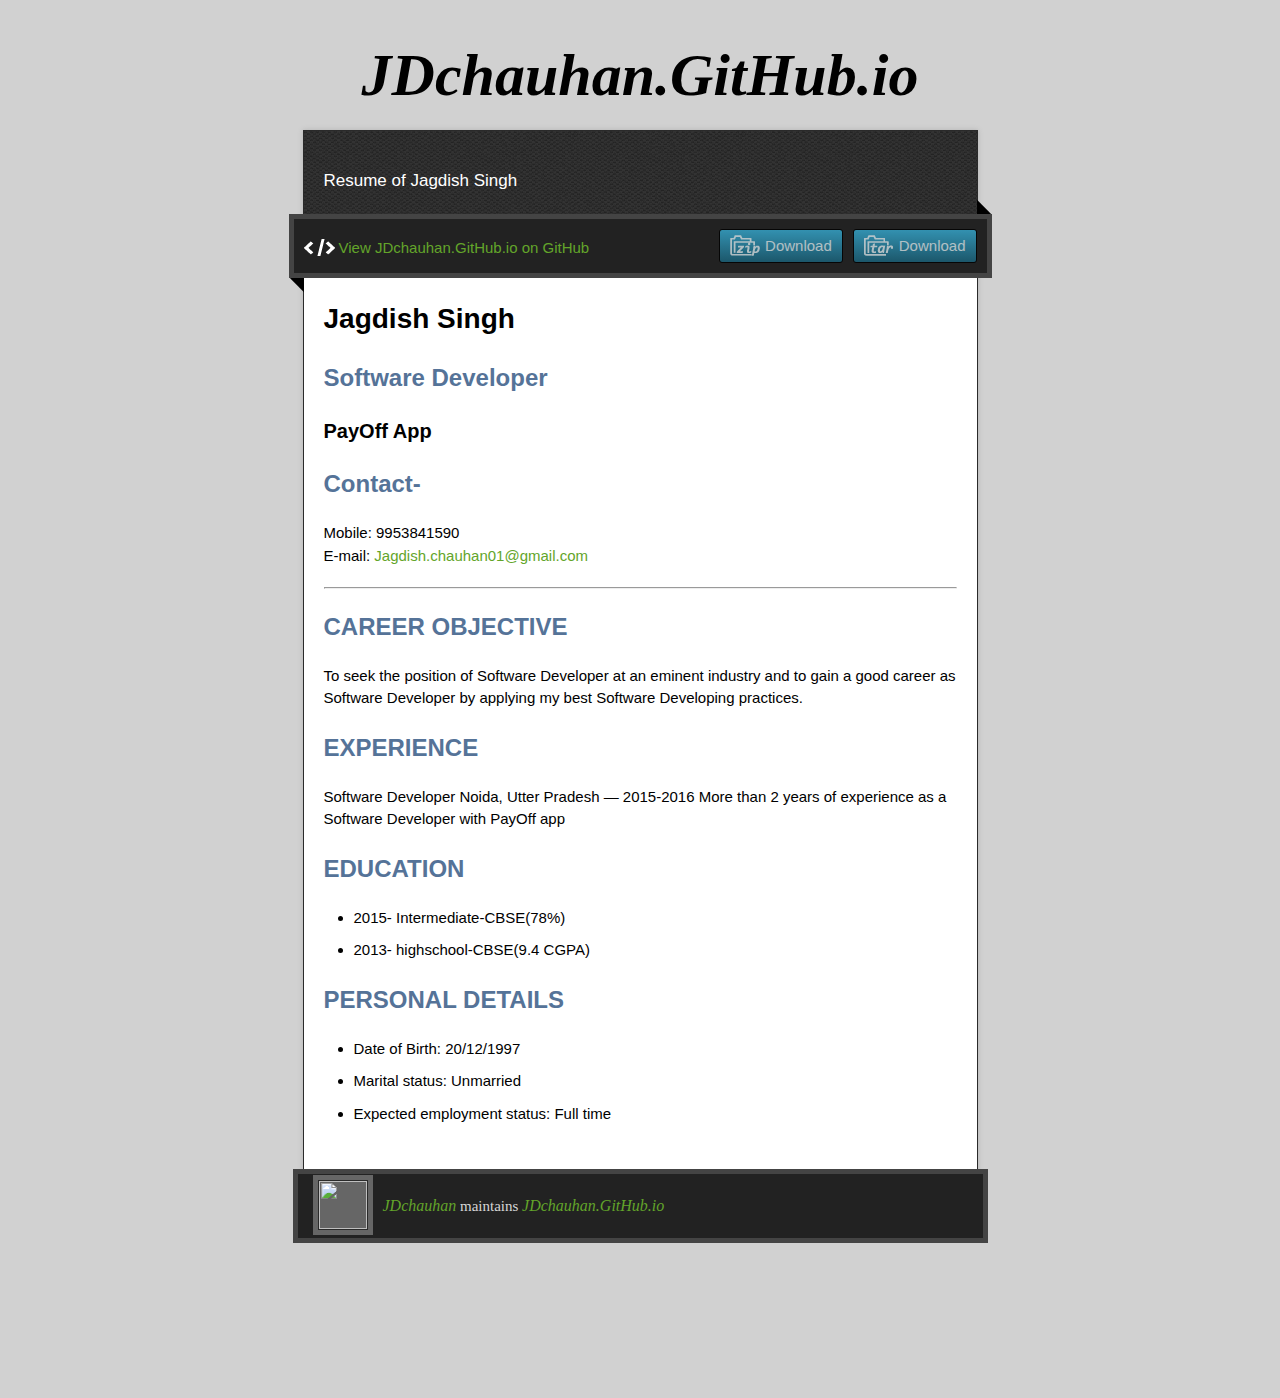
==== Resume.html @ 476f1377 "resume and profile" ====
<!doctype html>
<html>
<head>
  <meta charset="utf-8">
  <meta http-equiv="X-UA-Compatible" content="IE=edge,chrome=1">

  <link rel="stylesheet" href="stylesheets/stylesheet.css" media="screen">
  <link rel="stylesheet" href="stylesheets/github-dark.css">
  <script type="text/javascript" src="https://ajax.googleapis.com/ajax/libs/jquery/1.7.1/jquery.min.js"></script>
  <script type="text/javascript" src="javascripts/script.js"></script>

  <title>JDchauhan.GitHub.io</title>
  <meta name="description" content="Resume of Jagdish Singh">

  <meta name="viewport" content="width=device-width,initial-scale=1">

</head>

<body>

  <div class="wrapper">
    <header>
      <h1 class="title">JDchauhan.GitHub.io</h1>
    </header>
    <div id="container">
      <p class="tagline">Resume of Jagdish Singh</p>
      <div id="main" role="main">
        <div class="download-bar">
        <div class="inner">
          <a href="https://github.com/JDchauhan/JDchauhan.GitHub.io/tarball/master" class="download-button tar"><span>Download</span></a>
          <a href="https://github.com/JDchauhan/JDchauhan.GitHub.io/zipball/master" class="download-button zip"><span>Download</span></a>
          <a href="https://github.com/JDchauhan/JDchauhan.GitHub.io" class="code">View JDchauhan.GitHub.io on GitHub</a>
        </div>
        <span class="blc"></span><span class="trc"></span>
        </div>
        <article class="markdown-body">
          <h1>
<a id="jagdish-singh" class="anchor" href="#jagdish-singh" aria-hidden="true"><span aria-hidden="true" class="octicon octicon-link"></span></a>Jagdish Singh</h1>

<h2>
<a id="software-developer" class="anchor" href="#software-developer" aria-hidden="true"><span aria-hidden="true" class="octicon octicon-link"></span></a>Software Developer</h2>

<h3>
<a id="payoff-app" class="anchor" href="#payoff-app" aria-hidden="true"><span aria-hidden="true" class="octicon octicon-link"></span></a>PayOff App</h3>

<h2>
<a id="contact-" class="anchor" href="#contact-" aria-hidden="true"><span aria-hidden="true" class="octicon octicon-link"></span></a>Contact-</h2>

<p>Mobile: 9953841590<br/>
E-mail: <a href="mailto:Jagdish.chauhan01@gmail.com">Jagdish.chauhan01@gmail.com</a></p>

<hr>

<h2>
<a id="career-objective" class="anchor" href="#career-objective" aria-hidden="true"><span aria-hidden="true" class="octicon octicon-link"></span></a>CAREER OBJECTIVE</h2>

<p>To seek the position of Software Developer at an eminent industry and to gain a good career as Software Developer by applying my best Software Developing practices.</p>

<h2>
<a id="experience" class="anchor" href="#experience" aria-hidden="true"><span aria-hidden="true" class="octicon octicon-link"></span></a>EXPERIENCE</h2>

<p>Software Developer
Noida, Utter Pradesh — 2015-2016
More than 2 years of experience as a Software Developer with PayOff app</p>

<h2>
<a id="education" class="anchor" href="#education" aria-hidden="true"><span aria-hidden="true" class="octicon octicon-link"></span></a>EDUCATION</h2>

<ul>
<li>2015- Intermediate-CBSE(78%)</li>
<li>2013- highschool-CBSE(9.4 CGPA)</li>
</ul>

<h2>
<a id="personal-details" class="anchor" href="#personal-details" aria-hidden="true"><span aria-hidden="true" class="octicon octicon-link"></span></a>PERSONAL DETAILS</h2>
<ul>
 	<li>Date of Birth: 20/12/1997</li>
 	<li>Marital status: Unmarried</li>
 	<li>Expected employment status: Full time</li>
</ul>
        </article>
      </div>
    </div>
    <footer>
      <div class="owner">
      <p><a href="https://github.com/JDchauhan" class="avatar"><img src="https://avatars0.githubusercontent.com/u/22558331?v=3&amp;s=60" width="48" height="48"></a> <a href="https://github.com/JDchauhan">JDchauhan</a> maintains <a href="https://github.com/JDchauhan/JDchauhan.GitHub.io">JDchauhan.GitHub.io</a></p>


      </div>
      	    </footer>
  </div>
  <div class="current-section">
    <a href="#top">Scroll to top</a>
    <a href="https://github.com/JDchauhan/JDchauhan.GitHub.io/tarball/master" class="tar">tar</a><a href="https://github.com/JDchauhan/JDchauhan.GitHub.io/zipball/master" class="zip">zip</a><a href="" class="code">source code</a>
    <p class="name"></p>
  </div>

  
</body>
</html>
---- stylesheets/stylesheet.css ----
/**
 * 1. Set default font family to sans-serif.
 * 2. Prevent iOS text size adjust after orientation change, without disabling
 *    user zoom.
 */

html {
  font-family: sans-serif; /* 1 */
  -ms-text-size-adjust: 100%; /* 2 */
  -webkit-text-size-adjust: 100%; /* 2 */
}

/**
 * Remove default margin.
 */

body {
  margin: 0;
}

/* HTML5 display definitions
   ========================================================================== */

/**
 * Correct `block` display not defined for any HTML5 element in IE 8/9.
 * Correct `block` display not defined for `details` or `summary` in IE 10/11 and Firefox.
 * Correct `block` display not defined for `main` in IE 11.
 */

article,
aside,
details,
figcaption,
figure,
footer,
header,
hgroup,
main,
nav,
section,
summary {
  display: block;
}

/**
 * 1. Correct `inline-block` display not defined in IE 8/9.
 * 2. Normalize vertical alignment of `progress` in Chrome, Firefox, and Opera.
 */

audio,
canvas,
progress,
video {
  display: inline-block; /* 1 */
  vertical-align: baseline; /* 2 */
}

/**
 * Prevent modern browsers from displaying `audio` without controls.
 * Remove excess height in iOS 5 devices.
 */

audio:not([controls]) {
  display: none;
  height: 0;
}

/**
 * Address `[hidden]` styling not present in IE 8/9/10.
 * Hide the `template` element in IE 8/9/11, Safari, and Firefox < 22.
 */

[hidden],
template {
  display: none;
}

/* Links
   ========================================================================== */

/**
 * Remove the gray background color from active links in IE 10.
 */

a {
  background: transparent;
}

/**
 * Improve readability when focused and also mouse hovered in all browsers.
 */

a:active,
a:hover {
  outline: 0;
}

/* Text-level semantics
   ========================================================================== */

/**
 * Address styling not present in IE 8/9/10/11, Safari, and Chrome.
 */

abbr[title] {
  border-bottom: 1px dotted;
}

/**
 * Address style set to `bolder` in Firefox 4+, Safari, and Chrome.
 */

b,
strong {
  font-weight: bold;
}

/**
 * Address styling not present in Safari and Chrome.
 */

dfn {
  font-style: italic;
}

/**
 * Address variable `h1` font-size and margin within `section` and `article`
 * contexts in Firefox 4+, Safari, and Chrome.
 */

h1 {
  font-size: 2em;
  margin: 0.67em 0;
}

/**
 * Address styling not present in IE 8/9.
 */

mark {
  background: #ff0;
  color: #000;
}

/**
 * Address inconsistent and variable font size in all browsers.
 */

small {
  font-size: 80%;
}

/**
 * Prevent `sub` and `sup` affecting `line-height` in all browsers.
 */

sub,
sup {
  font-size: 75%;
  line-height: 0;
  position: relative;
  vertical-align: baseline;
}

sup {
  top: -0.5em;
}

sub {
  bottom: -0.25em;
}

/* Embedded content
   ========================================================================== */

/**
 * Remove border when inside `a` element in IE 8/9/10.
 */

img {
  border: 0;
}

/**
 * Correct overflow not hidden in IE 9/10/11.
 */

svg:not(:root) {
  overflow: hidden;
}

/* Grouping content
   ========================================================================== */

/**
 * Address margin not present in IE 8/9 and Safari.
 */

figure {
  margin: 1em 40px;
}

/**
 * Address differences between Firefox and other browsers.
 */

hr {
  -moz-box-sizing: content-box;
  box-sizing: content-box;
  height: 0;
}

/**
 * Contain overflow in all browsers.
 */

pre {
  overflow: auto;
}

/**
 * Address odd `em`-unit font size rendering in all browsers.
 */

code,
kbd,
pre,
samp {
  font-family: monospace, monospace;
  font-size: 1em;
}

/* Forms
   ========================================================================== */

/**
 * Known limitation: by default, Chrome and Safari on OS X allow very limited
 * styling of `select`, unless a `border` property is set.
 */

/**
 * 1. Correct color not being inherited.
 *    Known issue: affects color of disabled elements.
 * 2. Correct font properties not being inherited.
 * 3. Address margins set differently in Firefox 4+, Safari, and Chrome.
 */

button,
input,
optgroup,
select,
textarea {
  color: inherit; /* 1 */
  font: inherit; /* 2 */
  margin: 0; /* 3 */
}

/**
 * Address `overflow` set to `hidden` in IE 8/9/10/11.
 */

button {
  overflow: visible;
}

/**
 * Address inconsistent `text-transform` inheritance for `button` and `select`.
 * All other form control elements do not inherit `text-transform` values.
 * Correct `button` style inheritance in Firefox, IE 8/9/10/11, and Opera.
 * Correct `select` style inheritance in Firefox.
 */

button,
select {
  text-transform: none;
}

/**
 * 1. Avoid the WebKit bug in Android 4.0.* where (2) destroys native `audio`
 *    and `video` controls.
 * 2. Correct inability to style clickable `input` types in iOS.
 * 3. Improve usability and consistency of cursor style between image-type
 *    `input` and others.
 */

button,
html input[type="button"], /* 1 */
input[type="reset"],
input[type="submit"] {
  -webkit-appearance: button; /* 2 */
  cursor: pointer; /* 3 */
}

/**
 * Re-set default cursor for disabled elements.
 */

button[disabled],
html input[disabled] {
  cursor: default;
}

/**
 * Remove inner padding and border in Firefox 4+.
 */

button::-moz-focus-inner,
input::-moz-focus-inner {
  border: 0;
  padding: 0;
}

/**
 * Address Firefox 4+ setting `line-height` on `input` using `!important` in
 * the UA stylesheet.
 */

input {
  line-height: normal;
}

/**
 * It's recommended that you don't attempt to style these elements.
 * Firefox's implementation doesn't respect box-sizing, padding, or width.
 *
 * 1. Address box sizing set to `content-box` in IE 8/9/10.
 * 2. Remove excess padding in IE 8/9/10.
 */

input[type="checkbox"],
input[type="radio"] {
  box-sizing: border-box; /* 1 */
  padding: 0; /* 2 */
}

/**
 * Fix the cursor style for Chrome's increment/decrement buttons. For certain
 * `font-size` values of the `input`, it causes the cursor style of the
 * decrement button to change from `default` to `text`.
 */

input[type="number"]::-webkit-inner-spin-button,
input[type="number"]::-webkit-outer-spin-button {
  height: auto;
}

/**
 * 1. Address `appearance` set to `searchfield` in Safari and Chrome.
 * 2. Address `box-sizing` set to `border-box` in Safari and Chrome
 *    (include `-moz` to future-proof).
 */

input[type="search"] {
  -webkit-appearance: textfield; /* 1 */
  -moz-box-sizing: content-box;
  -webkit-box-sizing: content-box; /* 2 */
  box-sizing: content-box;
}

/**
 * Remove inner padding and search cancel button in Safari and Chrome on OS X.
 * Safari (but not Chrome) clips the cancel button when the search input has
 * padding (and `textfield` appearance).
 */

input[type="search"]::-webkit-search-cancel-button,
input[type="search"]::-webkit-search-decoration {
  -webkit-appearance: none;
}

/**
 * Define consistent border, margin, and padding.
 */

fieldset {
  border: 1px solid #c0c0c0;
  margin: 0 2px;
  padding: 0.35em 0.625em 0.75em;
}

/**
 * 1. Correct `color` not being inherited in IE 8/9/10/11.
 * 2. Remove padding so people aren't caught out if they zero out fieldsets.
 */

legend {
  border: 0; /* 1 */
  padding: 0; /* 2 */
}

/**
 * Remove default vertical scrollbar in IE 8/9/10/11.
 */

textarea {
  overflow: auto;
}

/**
 * Don't inherit the `font-weight` (applied by a rule above).
 * NOTE: the default cannot safely be changed in Chrome and Safari on OS X.
 */

optgroup {
  font-weight: bold;
}

/* Tables
   ========================================================================== */

/**
 * Remove most spacing between table cells.
 */

table {
  border-collapse: collapse;
  border-spacing: 0;
}

td,
th {
  padding: 0;
}


/* Style */

body {
  font-size: 15px;
  font-family: Arial, Arial, Helvetica, sans-serif;
  line-height: 1.5;
  background: #D1D1D1;
}

a {
  color: #63a52a;
  text-decoration: none;
  transition: opacity ease-in-out 0.3s;
  -webkit-transition: opacity ease-in-out 0.3s;  /* Safari <=6.1, Android <= 4.3 */
}

a:hover {
  text-decoration: underline;
  color: #90D355;
}

h1.title {
  margin: 30px 20px 10px;
  font-size: 60px;
  font-weight: bold;
  font-style: italic;
  font-family:Georgia, serif;
  text-align: center;
}

.wrapper {
  width: 675px;
  margin: 0 auto;
}

#container {
  border: 1px solid #2a2a2a;
  background: #ddd url(../images/pattern.png);
  box-shadow: 0 0 5px #b1b1b1;
}

p.tagline {
  padding: 20px 20px 0;
  color: #fff;
  font-size: 17px;
}

#main {
  margin-top: 20px;
  padding: 0 20px 90px;
  background-color: #fff;
}

.download-bar {
  background: #222;
  border: 5px solid #444;
  padding: 10px;
  margin: 0 -35px 20px;
  position: relative;
}

.download-bar .inner {
  overflow: hidden;
}

.download-bar .watch-fork iframe {
  display: block;
  float: left;
  border-right: 1px solid #ddd;
  padding-right: 5px;
}
.download-bar .watch-fork iframe.last {
  border-right: 0 none;
  padding-right: 0;
  padding-left: 5px;
  border-left: 1px solid #fff;
}
.download-bar .watch-fork {
  overflow: hidden;
  float: right;
  background-color: #eee;
  padding: 5px;
  border-radius: 3px;
}

.download-bar .blc {
  border: 10px solid black;
  border-color: transparent transparent black;
  width: 0;
  height: 0;
  display: block;
  position: absolute;
  bottom: -15px;
  left: 0;
  transform: rotate(45deg);
  -ms-transform: rotate(45deg);  /* IE9 */
  -webkit-transform: rotate(45deg); /* 2014 current */
}

.download-bar .trc {
  border: 10px solid black;
  border-color:  black transparent transparent;
  width: 0;
  height: 0;
  display: block;
  position: absolute;
  top: -15px;
  right: 0;
  transform: rotate(45deg);
  -ms-transform: rotate(45deg);  /* IE9 */
  -webkit-transform: rotate(45deg); /* 2014 current */
}

.download-bar .avatar {
  border: 1px solid black;
  display: block;
  padding: 4px;
  float: left;
}

.download-bar .avatar img {
  display: block;
}

.download-bar a.code {
  background: transparent url(../images/code.png) no-repeat 0 2px;
  padding-left: 35px;
  margin-top: 8px;
  display: block;
  float: left;
  text-indent: 0;
  width: auto;
  height: auto;
  opacity: 1;
  filter:alpha(opacity=100);  /* IE 5-7 */
}

.current-section {
  position: fixed;
  top: 0;
  left: 50%;
  width: 693px;
  margin-left: -352px;
  background: #222;
  border: 5px solid #444;
  color: #fff;
  opacity: 0;
  visibility: hidden;
  transition: opacity ease-in-out 0.3s;
  -webkit-transition: opacity ease-in-out 0.3s;  /* Safari <=6.1, Android <= 4.3 */
}

.current-section p {
  padding: 5px 27px;
  font-size: 24px;
  font-weight: bold;
}

.current-section a {
  float: right;
  text-indent: -10000px;
  background: transparent url(../images/top.png) no-repeat 0 0;
  width: 20px;
  height: 20px;
  opacity: 0.8;
  margin-right: 12px;
  margin-top: 12px;
  opacity: 0.8;
  filter:alpha(opacity=80);  /* IE 5-7 */
  transition: opacity ease-in-out 0.3s;
  -webkit-transition: opacity ease-in-out 0.3s;  /* Safari <=6.1, Android <= 4.3 */
}

.current-section a:hover {
  opacity: 1;
  filter:alpha(opacity=100);  /* IE 5-7 */
}

.current-section a.zip {
  margin-right: 8px;
}

a.zip,
a.zip span {
  background: transparent url(../images/zip.png) no-repeat 0 0;
  width: 30px;
  height: 21px;
  display: inline-block;
  text-indent: -10000px;
  opacity: 0.8;
  filter:alpha(opacity=80);  /* IE 5-7 */
  transition: opacity ease-in-out 0.3s;
  -webkit-transition: opacity ease-in-out 0.3s;  /* Safari <=6.1, Android <= 4.3 */
}

a.tar,
a.tar span {
  background: transparent url(../images/tar.png) no-repeat 0 0;
  width: 30px;
  height: 21px;
  display: inline-block;
  text-indent: -10000px;
  opacity: 0.8;
  filter:alpha(opacity=80);  /* IE 5-7 */
  transition: opacity ease-in-out 0.3s;
  -webkit-transition: opacity ease-in-out 0.3s;  /* Safari <=6.1, Android <= 4.3 */
}

a.code {
  background: transparent url(../images/code.png) no-repeat 0 2px;
  width: 30px;
  height: 21px;
  display: block;
  display: inline-block;
  text-indent: -10000px;
  opacity: 0.8;
  filter:alpha(opacity=80);  /* IE 5-7 */
  transition: opacity ease-in-out 0.3s;
  -webkit-transition: opacity ease-in-out 0.3s;  /* Safari <=6.1, Android <= 4.3 */
}

a.zip:hover,
a.tar:hover,
a.code:hover {
  opacity: 1;
  filter:alpha(opacity=100);
}

a.download-button {
  border: 1px solid black;
  border-radius: 3px;
  display: inline-block;
  text-indent: 0!important;
  width: auto;
  float: right;
  background: #999; /* for non-css3 browsers */
  filter: progid:DXImageTransform.Microsoft.gradient(startColorstr='#37ADD4', endColorstr='#1B657E'); /* IE <= 9 */
  background: -webkit-gradient(linear, left top, left bottom, from(#37ADD4), to(#1B657E)); /* ancient webkit browsers */
  background: -webkit-linear-gradient(top,  #37ADD4,  #1B657E);  /* Safari <=6.1, Android <= 4.3 */
  background: linear-gradient(to bottom,  #37ADD4,  #1B657E);
  height: auto;
  margin-left: 10px;
}

a.download-button span {
  background-position: 10px 5px;
  width: auto;
  height: auto;
  padding: 5px 10px;
  padding-left: 45px;
  display: inline-block;
  text-indent: 0!important;
  color: #fff;
}

footer {
  margin-bottom: 60px;
  padding-bottom: 60px;
}

footer .owner {
  background: #222;
  border: 5px solid #444;
  padding: 5px 15px;
  margin: -67px -10px 35px;
  color: #d6d6d6;
}

footer .creds small {
  float: right;
  font-size: 10px;
  text-align: right;
  margin-left: 15px;
}

footer .owner .avatar {
  background-color: #666;
  display: block;
  margin: -19px 10px 0 0;
  width: 60px;
  float: left;
}

footer .owner img {
  display: block;
  border: 1px solid #2a2a2a;
  margin: 5px;
}

footer .owner p {
  font-family:Georgia, serif;
}

footer .owner p a {
  font-size: 16px;
  font-style: italic;
}

/* Markdown */
.markdown-body h1,
.markdown-body h2,
.markdown-body h3,
.markdown-body h4,
.markdown-body h5,
.markdown-body h6,
.markdown-body p,
.markdown-body pre,
.markdown-body ul,
.markdown-body ol,
.markdown-body dl,
.markdown-body table,
.markdown-body blockquote {
  margin-bottom: 20px;
}

.markdown-body h1,
.markdown-body h2,
.markdown-body h3,
.markdown-body h4,
.markdown-body h5,
.markdown-body h6 {
  font-weight: bold;
}

.markdown-body h1 {
  font-size: 28px;
}

.markdown-body h2 {
  font-size: 24px;
  color: #557398;
}

.markdown-body h3 {
  font-size: 20px;
}

.markdown-body h4 {
  font-size: 18px;
}

.markdown-body h5 {
  font-size: 16px;
}

.markdown-body pre {
  padding: 10px 70px 10px 0;
  margin-left: -20px;
  margin-right: -20px;
  font-family: 'Monaco', 'Lucida Console', monospace;
  font-size: 13px;
  line-height: 20px;
  box-shadow: inset 0 0 5px #000;
  word-wrap: break-word;
  background-color:#3b3b3b;
  color: #d6d6d6;
}

.markdown-body pre.lines {
  font-size: 12px;
  margin:0 10px 0 -20px;
  padding: 10px;
  float:  left;
  display: block;
  text-align: right;
  box-shadow: none;
  background-color:#2a2a2a;
  color: #d6d6d6;
}

.markdown-body ul,
.markdown-body ol {
  padding-left: 30px;
}

.markdown-body ul {
  list-style-type: disc;
}

.markdown-body ol {
  list-style-type: decimal;
}

.markdown-body li,
.markdown-body li p,
.markdown-body dd,
.markdown-body dd p {
  margin-bottom: 10px;
}

.markdown-body li pre,
.markdown-body li pre.lines,
.markdown-body dd pre,
.markdown-body dd pre.lines {
  margin-left: -35px;
}

.markdown-body dt {
  font-weight: bold;
  font-style: italic;
}

.markdown-body dd {
  margin-left: 15px;
}

.markdown-body table {
  width: 673px;
  margin-left: -20px;
  margin-right: -20px;
}

.markdown-body tbody {
  border-top: 2px solid #557398;
  border-bottom: 2px solid #557398;
  background-color: #EBEFF4;
}

.markdown-body table td * {
  margin: 0;
}

.markdown-body td {
  border-right: 1px solid #557398;
  border-bottom: 1px solid #557398;
  padding: 5px;
}

.markdown-body td:first-child,
.markdown-body th:first-child {
  width: 30%;
  padding-left: 20px;
}

.markdown-body td:last-child {
  border-right: 0 none;
}

.markdown-body th {
  font-size: 18px;
  font-weight: bold;
  text-align: left;
  padding: 5px;
}

.markdown-body tt {
  background-color:#3b3b3b;
  color: #d6d6d6;
  padding: 2px 3px;
}

.markdown-body blockquote {
  font-style: italic;
  font-family:Georgia, serif;
  font-size: 17px;
  border-top: 3px solid #333;
  border-bottom: 3px solid #333;
  padding: 10px 20px;
  padding-left: 50px;
}

.markdown-body blockquote:before {
  font-style: italic;
  font-family: Georgia, serif;
  font-size: 90px;
  height: 90px;
  margin-left: -60px;
  margin-top: -25px;
  content: "‟";
  display: block;
  float: left;
}

.markdown-body img {
  max-width: 100%;
  box-sizing: border-box;
}

.highlight  { background: #ffffff; }
.highlight .c { color: #999988; font-style: italic } /* Comment */
.highlight .err { color: #a61717; background-color: #e3d2d2 } /* Error */
.highlight .k { font-weight: bold } /* Keyword */
.highlight .o { font-weight: bold } /* Operator */
.highlight .cm { color: #999988; font-style: italic } /* Comment.Multiline */
.highlight .cp { color: #999999; font-weight: bold } /* Comment.Preproc */
.highlight .c1 { color: #999988; font-style: italic } /* Comment.Single */
.highlight .cs { color: #999999; font-weight: bold; font-style: italic } /* Comment.Special */
.highlight .gd { color: #000000; background-color: #ffdddd } /* Generic.Deleted */
.highlight .gd .x { color: #000000; background-color: #ffaaaa } /* Generic.Deleted.Specific */
.highlight .ge { font-style: italic } /* Generic.Emph */
.highlight .gr { color: #aa0000 } /* Generic.Error */
.highlight .gh { color: #999999 } /* Generic.Heading */
.highlight .gi { color: #000000; background-color: #ddffdd } /* Generic.Inserted */
.highlight .gi .x { color: #000000; background-color: #aaffaa } /* Generic.Inserted.Specific */
.highlight .go { color: #888888 } /* Generic.Output */
.highlight .gp { color: #555555 } /* Generic.Prompt */
.highlight .gs { font-weight: bold } /* Generic.Strong */
.highlight .gu { color: #800080; font-weight: bold; } /* Generic.Subheading */
.highlight .gt { color: #aa0000 } /* Generic.Traceback */
.highlight .kc { font-weight: bold } /* Keyword.Constant */
.highlight .kd { font-weight: bold } /* Keyword.Declaration */
.highlight .kn { font-weight: bold } /* Keyword.Namespace */
.highlight .kp { font-weight: bold } /* Keyword.Pseudo */
.highlight .kr { font-weight: bold } /* Keyword.Reserved */
.highlight .kt { color: #445588; font-weight: bold } /* Keyword.Type */
.highlight .m { color: #009999 } /* Literal.Number */
.highlight .s { color: #d14 } /* Literal.String */
.highlight .na { color: #008080 } /* Name.Attribute */
.highlight .nb { color: #0086B3 } /* Name.Builtin */
.highlight .nc { color: #445588; font-weight: bold } /* Name.Class */
.highlight .no { color: #008080 } /* Name.Constant */
.highlight .ni { color: #800080 } /* Name.Entity */
.highlight .ne { color: #990000; font-weight: bold } /* Name.Exception */
.highlight .nf { color: #990000; font-weight: bold } /* Name.Function */
.highlight .nn { color: #555555 } /* Name.Namespace */
.highlight .nt { color: #000080 } /* Name.Tag */
.highlight .nv { color: #008080 } /* Name.Variable */
.highlight .ow { font-weight: bold } /* Operator.Word */
.highlight .w { color: #bbbbbb } /* Text.Whitespace */
.highlight .mf { color: #009999 } /* Literal.Number.Float */
.highlight .mh { color: #009999 } /* Literal.Number.Hex */
.highlight .mi { color: #009999 } /* Literal.Number.Integer */
.highlight .mo { color: #009999 } /* Literal.Number.Oct */
.highlight .sb { color: #d14 } /* Literal.String.Backtick */
.highlight .sc { color: #d14 } /* Literal.String.Char */
.highlight .sd { color: #d14 } /* Literal.String.Doc */
.highlight .s2 { color: #d14 } /* Literal.String.Double */
.highlight .se { color: #d14 } /* Literal.String.Escape */
.highlight .sh { color: #d14 } /* Literal.String.Heredoc */
.highlight .si { color: #d14 } /* Literal.String.Interpol */
.highlight .sx { color: #d14 } /* Literal.String.Other */
.highlight .sr { color: #009926 } /* Literal.String.Regex */
.highlight .s1 { color: #d14 } /* Literal.String.Single */
.highlight .ss { color: #990073 } /* Literal.String.Symbol */
.highlight .bp { color: #999999 } /* Name.Builtin.Pseudo */
.highlight .vc { color: #008080 } /* Name.Variable.Class */
.highlight .vg { color: #008080 } /* Name.Variable.Global */
.highlight .vi { color: #008080 } /* Name.Variable.Instance */
.highlight .il { color: #009999 } /* Literal.Number.Integer.Long */
---- stylesheets/github-dark.css ----
.pl-c /* comment */ {
  color: #969896;
}

.pl-c1 /* constant, variable.other.constant, support, meta.property-name, support.constant, support.variable, meta.module-reference, markup.raw, meta.diff.header */,
.pl-s .pl-v /* string variable */ {
  color: #0099cd;
}

.pl-e /* entity */,
.pl-en /* entity.name */ {
  color: #9774cb;
}

.pl-smi /* variable.parameter.function, storage.modifier.package, storage.modifier.import, storage.type.java, variable.other */,
.pl-s .pl-s1 /* string source */ {
  color: #ddd;
}

.pl-ent /* entity.name.tag */ {
  color: #7bcc72;
}

.pl-k /* keyword, storage, storage.type */ {
  color: #cc2372;
}

.pl-s /* string */,
.pl-pds /* punctuation.definition.string, string.regexp.character-class */,
.pl-s .pl-pse .pl-s1 /* string punctuation.section.embedded source */,
.pl-sr /* string.regexp */,
.pl-sr .pl-cce /* string.regexp constant.character.escape */,
.pl-sr .pl-sre /* string.regexp source.ruby.embedded */,
.pl-sr .pl-sra /* string.regexp string.regexp.arbitrary-repitition */ {
  color: #3c66e2;
}

.pl-v /* variable */ {
  color: #fb8764;
}

.pl-id /* invalid.deprecated */ {
  color: #e63525;
}

.pl-ii /* invalid.illegal */ {
  color: #f8f8f8;
  background-color: #e63525;
}

.pl-sr .pl-cce /* string.regexp constant.character.escape */ {
  font-weight: bold;
  color: #7bcc72;
}

.pl-ml /* markup.list */ {
  color: #c26b2b;
}

.pl-mh /* markup.heading */,
.pl-mh .pl-en /* markup.heading entity.name */,
.pl-ms /* meta.separator */ {
  font-weight: bold;
  color: #264ec5;
}

.pl-mq /* markup.quote */ {
  color: #00acac;
}

.pl-mi /* markup.italic */ {
  font-style: italic;
  color: #ddd;
}

.pl-mb /* markup.bold */ {
  font-weight: bold;
  color: #ddd;
}

.pl-md /* markup.deleted, meta.diff.header.from-file */ {
  color: #bd2c00;
  background-color: #ffecec;
}

.pl-mi1 /* markup.inserted, meta.diff.header.to-file */ {
  color: #55a532;
  background-color: #eaffea;
}

.pl-mdr /* meta.diff.range */ {
  font-weight: bold;
  color: #9774cb;
}

.pl-mo /* meta.output */ {
  color: #264ec5;
}
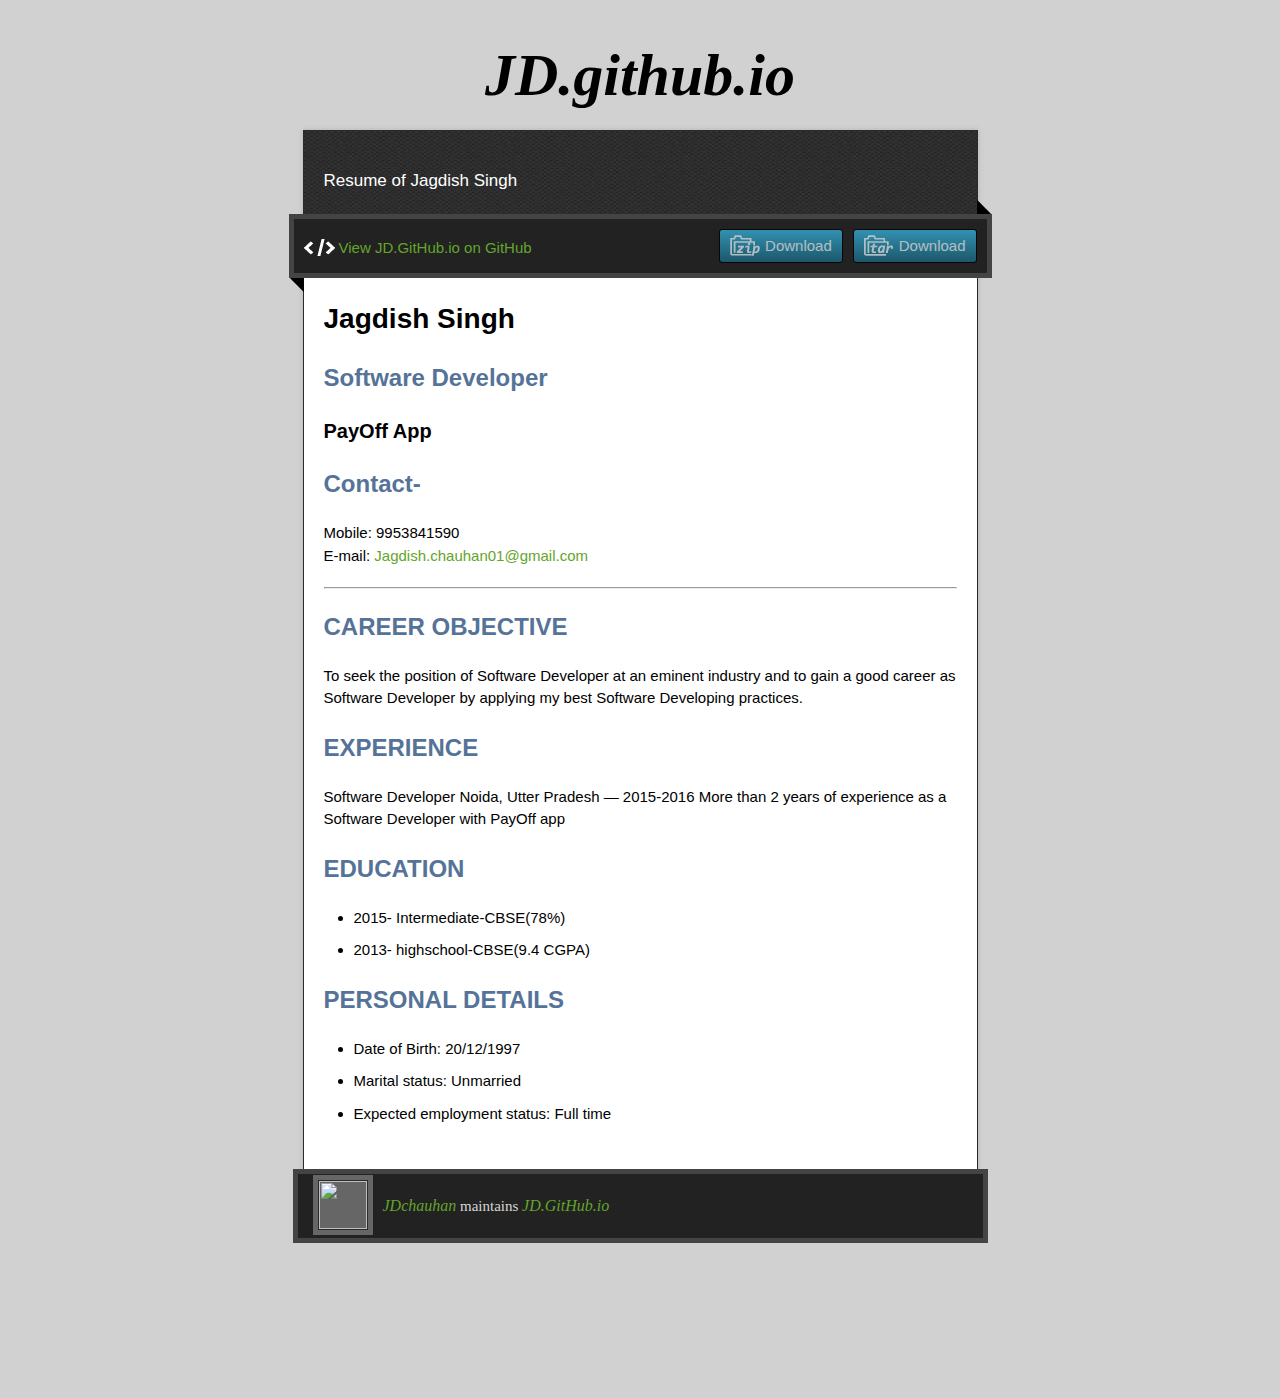
==== commit 830ea2ce: "update resume" ====
--- a/Resume.html
+++ b/Resume.html
@@ -9,7 +9,7 @@
   <script type="text/javascript" src="https://ajax.googleapis.com/ajax/libs/jquery/1.7.1/jquery.min.js"></script>
   <script type="text/javascript" src="javascripts/script.js"></script>
 
-  <title>JDchauhan.GitHub.io</title>
+  <title>JD.github.io</title>
   <meta name="description" content="Resume of Jagdish Singh">
 
   <meta name="viewport" content="width=device-width,initial-scale=1">
@@ -20,16 +20,16 @@
 
   <div class="wrapper">
     <header>
-      <h1 class="title">JDchauhan.GitHub.io</h1>
+      <h1 class="title">JD.github.io</h1>
     </header>
     <div id="container">
       <p class="tagline">Resume of Jagdish Singh</p>
       <div id="main" role="main">
         <div class="download-bar">
         <div class="inner">
-          <a href="https://github.com/JDchauhan/JDchauhan.GitHub.io/tarball/master" class="download-button tar"><span>Download</span></a>
-          <a href="https://github.com/JDchauhan/JDchauhan.GitHub.io/zipball/master" class="download-button zip"><span>Download</span></a>
-          <a href="https://github.com/JDchauhan/JDchauhan.GitHub.io" class="code">View JDchauhan.GitHub.io on GitHub</a>
+          <a href="https://github.com/JDchauhan/JD.GitHub.io/tarball/master" class="download-button tar"><span>Download</span></a>
+          <a href="https://github.com/JDchauhan/JD.GitHub.io/zipball/master" class="download-button zip"><span>Download</span></a>
+          <a href="https://github.com/JDchauhan/JD.GitHub.io" class="code">View JD.GitHub.io on GitHub</a>
         </div>
         <span class="blc"></span><span class="trc"></span>
         </div>
@@ -83,7 +83,7 @@
     </div>
     <footer>
       <div class="owner">
-      <p><a href="https://github.com/JDchauhan" class="avatar"><img src="https://avatars0.githubusercontent.com/u/22558331?v=3&amp;s=60" width="48" height="48"></a> <a href="https://github.com/JDchauhan">JDchauhan</a> maintains <a href="https://github.com/JDchauhan/JDchauhan.GitHub.io">JDchauhan.GitHub.io</a></p>
+      <p><a href="https://github.com/JDchauhan" class="avatar"><img src="https://avatars0.githubusercontent.com/u/22558331?v=3&amp;s=60" width="48" height="48"></a> <a href="https://github.com/JDchauhan">JDchauhan</a> maintains <a href="https://github.com/JDchauhan/JD.GitHub.io">JD.GitHub.io</a></p>
 
 
       </div>
@@ -91,7 +91,7 @@
   </div>
   <div class="current-section">
     <a href="#top">Scroll to top</a>
-    <a href="https://github.com/JDchauhan/JDchauhan.GitHub.io/tarball/master" class="tar">tar</a><a href="https://github.com/JDchauhan/JDchauhan.GitHub.io/zipball/master" class="zip">zip</a><a href="" class="code">source code</a>
+    <a href="https://github.com/JDchauhan/JD.GitHub.io/tarball/master" class="tar">tar</a><a href="https://github.com/JDchauhan/JD.GitHub.io/zipball/master" class="zip">zip</a><a href="" class="code">source code</a>
     <p class="name"></p>
   </div>
 
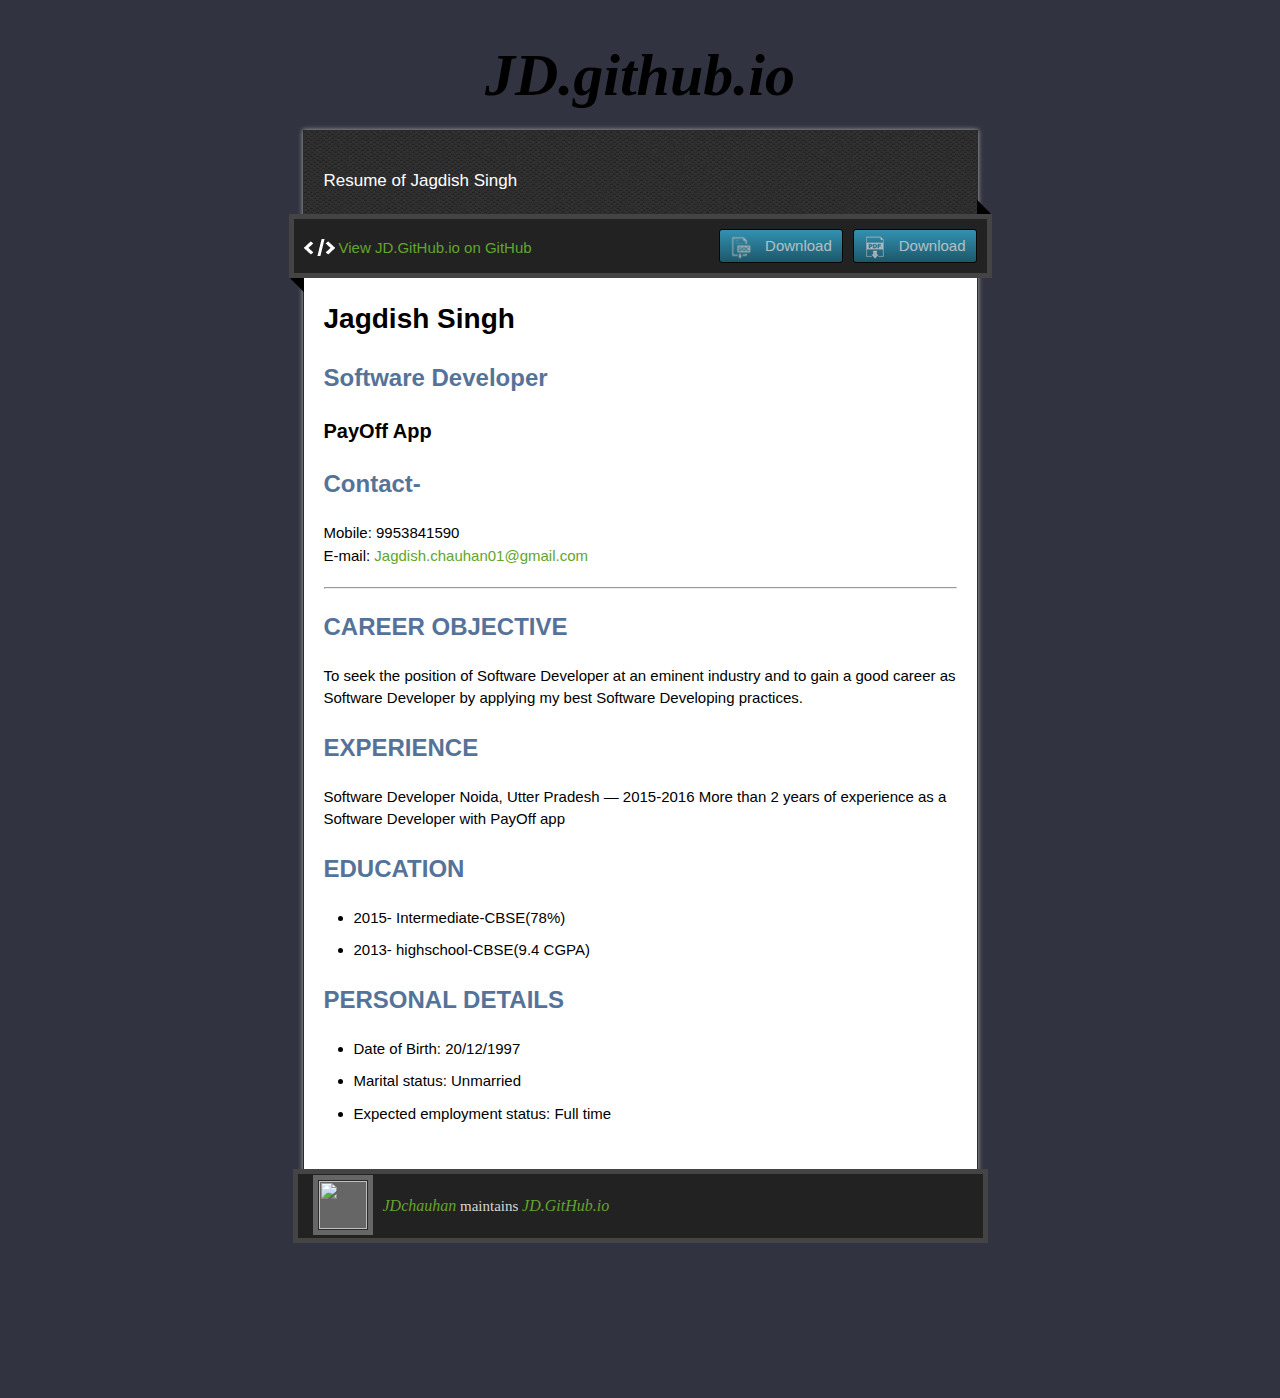
==== commit f6094b0b: "update resume" ====
--- a/Resume.html
+++ b/Resume.html
@@ -27,8 +27,8 @@
       <div id="main" role="main">
         <div class="download-bar">
         <div class="inner">
-          <a href="https://github.com/JDchauhan/JD.GitHub.io/tarball/master" class="download-button tar"><span>Download</span></a>
-          <a href="https://github.com/JDchauhan/JD.GitHub.io/zipball/master" class="download-button zip"><span>Download</span></a>
+          <a href="download/RESUME.pdf" download class="download-button tar"><span>Download</span></a>
+          <a href="download/RESUME.docx" class="download-button zip"><span>Download</span></a>
           <a href="https://github.com/JDchauhan/JD.GitHub.io" class="code">View JD.GitHub.io on GitHub</a>
         </div>
         <span class="blc"></span><span class="trc"></span>
--- a/stylesheets/stylesheet.css
+++ b/stylesheets/stylesheet.css
@@ -430,7 +430,7 @@
   font-size: 15px;
   font-family: Arial, Arial, Helvetica, sans-serif;
   line-height: 1.5;
-  background: #D1D1D1;
+  background: #313440;
 }
 
 a {
@@ -608,9 +608,9 @@
 
 a.zip,
 a.zip span {
-  background: transparent url(../images/zip.png) no-repeat 0 0;
+  background: transparent url(../images/docx.png) no-repeat 0 0;
   width: 30px;
-  height: 21px;
+  height: 24px;
   display: inline-block;
   text-indent: -10000px;
   opacity: 0.8;
@@ -621,9 +621,9 @@
 
 a.tar,
 a.tar span {
-  background: transparent url(../images/tar.png) no-repeat 0 0;
+  background: transparent url(../images/pdf.png) no-repeat 0 0;
   width: 30px;
-  height: 21px;
+  height: 24px;
   display: inline-block;
   text-indent: -10000px;
   opacity: 0.8;
